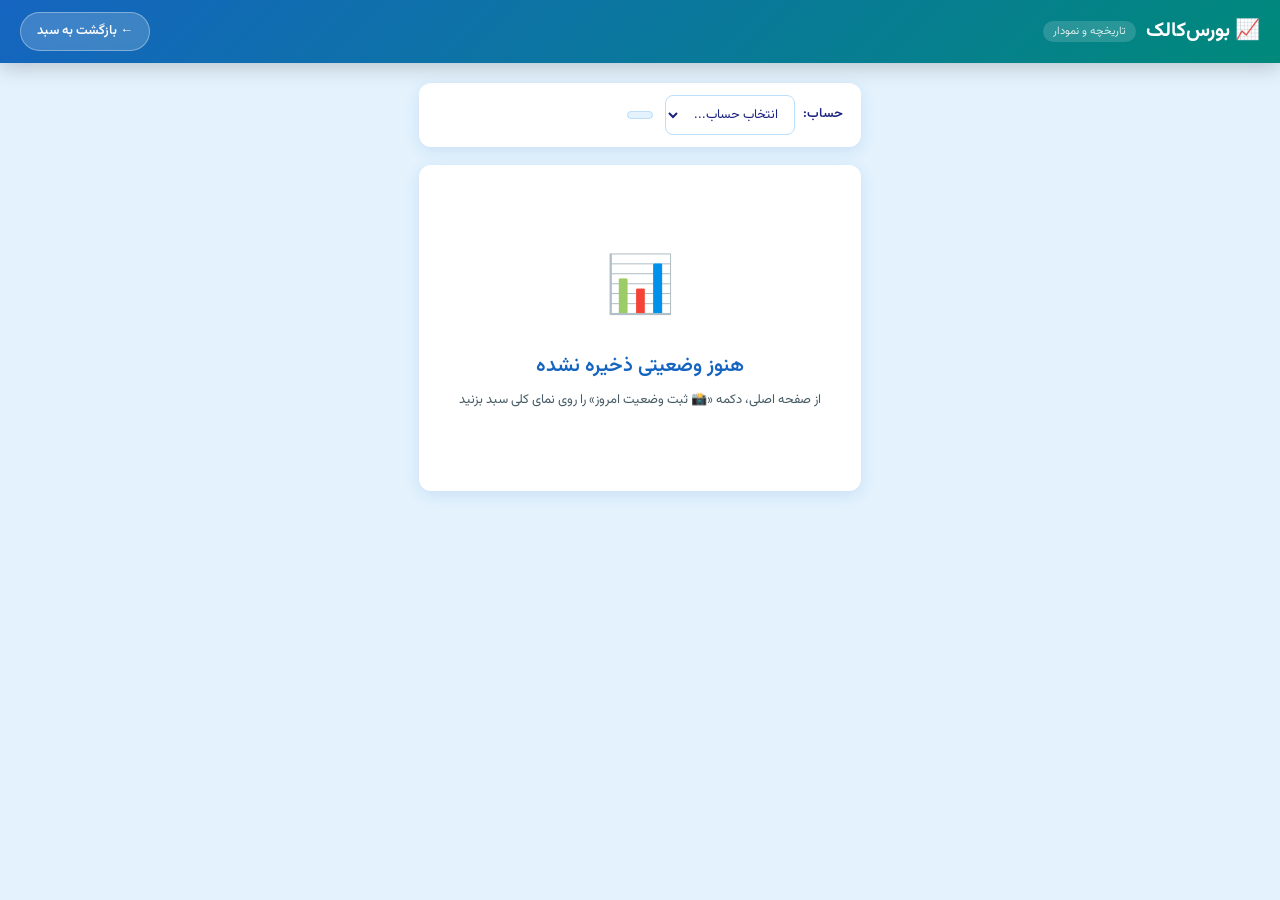
==== history.html @ 2a531255 "add history and update portfolio" ====
<!DOCTYPE html>
<html lang="fa" dir="rtl">
<head>
  <meta charset="UTF-8">
  <meta name="viewport" content="width=device-width, initial-scale=1.0">
  <title>تاریخچه سبد | بورس‌کالک</title>
  <link rel="stylesheet" href="css/style.css">
</head>
<body>

<div id="app">

  <!-- ── Header ── -->
  <header class="header">
    <div class="header-brand">
      <h1>📈 بورس‌کالک</h1>
      <span class="tagline">تاریخچه و نمودار</span>
    </div>
    <div class="header-controls">
      <a href="index.html" class="btn btn-secondary">← بازگشت به سبد</a>
    </div>
  </header>

  <!-- ── Body ── -->
  <div class="hist-body">

    <!-- Controls bar -->
    <div class="hist-controls-bar">
      <div class="hist-account-wrap">
        <label for="histAccountSelect">حساب:</label>
        <select id="histAccountSelect" onchange="onAccountChange(this.value)">
          <option value="">انتخاب حساب...</option>
        </select>
      </div>
      <span id="histSnapshotCount" class="hist-count-badge"></span>
    </div>

    <!-- Empty state -->
    <div id="histEmpty" class="hist-empty" style="display:none">
      <div class="hist-empty-icon">📊</div>
      <h3>هنوز وضعیتی ذخیره نشده</h3>
      <p>از صفحه اصلی، دکمه «📸 ثبت وضعیت امروز» را روی نمای کلی سبد بزنید</p>
    </div>

    <!-- Charts -->
    <div id="histCharts" style="display:none">
      <div class="chart-card">
        <div class="chart-title">📈 جمع کل دارایی <span class="chart-unit">(ریال)</span></div>
        <div id="chartAssets"></div>
      </div>
      <div class="chart-card">
        <div class="chart-title">✅ سود/زیان تحقق‌یافته <span class="chart-unit">(ریال)</span></div>
        <div id="chartRealized"></div>
      </div>
      <div class="chart-card">
        <div class="chart-title">📊 تغییر روزانه دارایی <span class="chart-unit">(%)</span></div>
        <div id="chartChange"></div>
      </div>
    </div>

    <!-- Table -->
    <div id="histTableSection" style="display:none">
      <div class="hist-table-section-header">
        <h3>🗓 سابقه وضعیت‌های ذخیره‌شده</h3>
        <span class="hist-table-hint">جدیدترین ردیف در بالا</span>
      </div>
      <div class="hist-table-wrap">
        <table class="hist-table" id="histTable"></table>
      </div>
    </div>

  </div><!-- /.hist-body -->
</div><!-- /#app -->

<!-- Modal -->
<div id="modalOverlay" class="modal-overlay" style="display:none"
     onclick="if(event.target===this)hideModal()">
  <div class="modal" onclick="event.stopPropagation()">
    <h3 id="modalTitle"></h3>
    <p id="modalMessage"></p>
    <div class="modal-footer" id="modalFooter">
      <button class="btn btn-ghost" onclick="hideModal()">بستن</button>
    </div>
  </div>
</div>

<script src="js/jalali.js"></script>
<script src="js/storage.js"></script>
<script src="js/history.js"></script>
</body>
</html>
---- css/style.css ----
@import url('https://fonts.googleapis.com/css2?family=Vazirmatn:wght@300;400;500;600;700&display=swap');

* { box-sizing: border-box; margin: 0; padding: 0; }

:root {
  --primary: #1565C0;
  --primary-dark: #0D47A1;
  --secondary: #00897B;
  --buy: #2E7D32;
  --buy-light: #E8F5E9;
  --sell: #C62828;
  --sell-light: #FFEBEE;
  --accent: #F57F17;
  --bg: #E3F2FD;
  --card: #FFFFFF;
  --text: #1A237E;
  --text-secondary: #455A64;
  --border: #BBDEFB;
  --shadow: 0 4px 15px rgba(21,101,192,0.12);
  --radius: 12px;
  --radius-sm: 8px;
}

body {
  font-family: 'Vazirmatn', 'Tahoma', sans-serif;
  direction: rtl;
  background: var(--bg);
  color: var(--text);
  min-height: 100vh;
  font-size: 14px;
  line-height: 1.6;
}

#app { display: flex; flex-direction: column; min-height: 100vh; }

/* ── Header ─────────────────────────────────────────────────────────────── */
.header {
  background: linear-gradient(135deg, var(--primary) 0%, var(--secondary) 100%);
  color: white;
  padding: 12px 20px;
  display: flex;
  align-items: center;
  justify-content: space-between;
  box-shadow: 0 4px 20px rgba(0,0,0,0.2);
  position: sticky;
  top: 0;
  z-index: 100;
  flex-wrap: wrap;
  gap: 10px;
}

.header-brand { display: flex; align-items: center; gap: 10px; }
.header-brand h1 { font-size: 20px; font-weight: 700; }
.header-brand .tagline {
  font-size: 11px; opacity: 0.85;
  background: rgba(255,255,255,0.18);
  padding: 2px 10px; border-radius: 20px;
}

.header-controls { display: flex; align-items: center; gap: 8px; flex-wrap: wrap; }

/* ── App body layout ─────────────────────────────────────────────────────── */
.app-body { display: flex; flex: 1; min-height: 0; overflow: hidden; }

/* ── Sidebar ─────────────────────────────────────────────────────────────── */
.sidebar {
  width: 260px;
  min-width: 200px;
  background: var(--card);
  border-left: 1px solid var(--border);
  display: flex;
  flex-direction: column;
  overflow: hidden;
  flex-shrink: 0;
}

.sidebar-header {
  padding: 14px 16px;
  border-bottom: 2px solid var(--border);
  display: flex;
  align-items: center;
  justify-content: space-between;
  background: #F0F8FF;
}
.sidebar-header h3 { font-size: 14px; font-weight: 700; color: var(--primary); }

.stock-list { flex: 1; overflow-y: auto; padding: 8px; }

.stock-item {
  padding: 11px 13px;
  border-radius: var(--radius-sm);
  cursor: pointer;
  transition: all 0.18s;
  display: flex;
  align-items: center;
  justify-content: space-between;
  margin-bottom: 4px;
  border: 1px solid transparent;
}
.stock-item:hover { background: var(--bg); border-color: var(--border); }
.stock-item.active {
  background: linear-gradient(135deg, #E3F2FD, #E0F2F1);
  border-color: var(--primary);
}
.stock-item .stock-symbol { font-weight: 700; color: var(--primary); font-size: 13px; }
.stock-item .stock-name { font-size: 11px; color: var(--text-secondary); margin-top: 1px; }
.delete-stock-btn {
  opacity: 0; transition: opacity 0.18s;
  color: var(--sell); background: none; border: none; cursor: pointer;
  font-size: 18px; padding: 1px 5px; border-radius: 4px; line-height: 1;
}
.stock-item:hover .delete-stock-btn { opacity: 1; }

.empty-state {
  text-align: center; padding: 36px 16px;
  color: var(--text-secondary); font-size: 13px; line-height: 1.8;
}

/* ── Main content ─────────────────────────────────────────────────────────── */
.main-content { flex: 1; overflow-y: auto; padding: 18px; }

.welcome-screen { text-align: center; padding: 80px 40px; }
.welcome-icon { font-size: 56px; margin-bottom: 18px; }
.welcome-screen h2 { font-size: 22px; font-weight: 600; color: var(--primary); margin-bottom: 10px; }
.welcome-screen p { color: var(--text-secondary); }

/* ── Stock detail header ─────────────────────────────────────────────────── */
.stock-detail-header {
  background: var(--card);
  border-radius: var(--radius);
  padding: 18px 20px;
  margin-bottom: 14px;
  box-shadow: var(--shadow);
  display: flex;
  align-items: center;
  justify-content: space-between;
  flex-wrap: wrap;
  gap: 10px;
}
.stock-detail-header .symbol {
  font-size: 22px; font-weight: 700; color: var(--primary);
  display: flex; align-items: center; gap: 8px;
}
.stock-detail-header .name { font-size: 13px; color: var(--text-secondary); margin-top: 2px; }
.header-actions { display: flex; gap: 8px; flex-wrap: wrap; }

/* Edit symbol button in header */
.btn-edit-symbol {
  background: none;
  border: 1.5px solid #E0D0F0;
  color: #7B1FA2;
  border-radius: 8px;
  padding: 2px 7px;
  font-size: 14px;
  cursor: pointer;
  line-height: 1;
  opacity: 0;
  transition: all 0.18s;
  font-family: inherit;
}
.stock-detail-header .symbol:hover .btn-edit-symbol { opacity: 1; }

/* ── Summary cards ───────────────────────────────────────────────────────── */
.summary-grid {
  display: grid;
  grid-template-columns: repeat(auto-fit, minmax(155px, 1fr));
  gap: 12px;
  margin-bottom: 14px;
}
.summary-card {
  background: var(--card);
  border-radius: var(--radius);
  padding: 16px;
  box-shadow: var(--shadow);
  border-top: 4px solid var(--border);
  text-align: center;
}
.summary-card.buy-card   { border-top-color: var(--buy); }
.summary-card.sell-card  { border-top-color: var(--sell); }
.summary-card.balance-card { border-top-color: var(--accent); }
.summary-card.avg-card   { border-top-color: var(--secondary); }
.card-label { font-size: 12px; color: var(--text-secondary); font-weight: 500; margin-bottom: 7px; }
.card-value { font-size: 17px; font-weight: 700; }
.card-sub   { font-size: 11px; color: var(--text-secondary); margin-top: 4px; word-break: break-all; }
.buy-card   .card-value { color: var(--buy); }
.sell-card  .card-value { color: var(--sell); }
.balance-card .card-value { color: var(--accent); }
.avg-card   .card-value { color: var(--secondary); }

/* ── Tabs ────────────────────────────────────────────────────────────────── */
.tab-container {
  background: var(--card);
  border-radius: var(--radius);
  box-shadow: var(--shadow);
  margin-bottom: 14px;
  overflow: hidden;
}
.tab-buttons { display: flex; border-bottom: 2px solid var(--border); }
.tab-btn {
  flex: 1; padding: 13px;
  border: none; background: none;
  font-family: inherit; font-size: 15px; font-weight: 600;
  cursor: pointer; color: var(--text-secondary);
  transition: all 0.18s; position: relative;
}
.tab-btn::after {
  content: ''; position: absolute; bottom: -2px; right: 0; left: 0;
  height: 3px; background: transparent; transition: background 0.18s;
}
.tab-btn.buy-tab.active  { color: var(--buy); }
.tab-btn.buy-tab.active::after  { background: var(--buy); }
.tab-btn.sell-tab.active { color: var(--sell); }
.tab-btn.sell-tab.active::after { background: var(--sell); }

/* ── Transaction form ────────────────────────────────────────────────────── */
.transaction-form { padding: 18px; }
.form-date-row {
  display: flex; align-items: center; gap: 10px; margin-bottom: 14px; flex-wrap: wrap;
}
.form-date-row label { font-weight: 600; color: var(--text); white-space: nowrap; }

.transaction-rows-container { display: flex; flex-direction: column; gap: 8px; margin-bottom: 12px; }

.transaction-row {
  display: flex;
  align-items: center;
  gap: 8px;
  background: #F4F8FF;
  border: 1.5px solid var(--border);
  border-radius: var(--radius-sm);
  padding: 10px 14px;
  flex-wrap: wrap;
}
.row-num { font-weight: 700; color: var(--primary); min-width: 20px; text-align: center; }
.row-label { font-size: 12px; color: var(--text-secondary); white-space: nowrap; }
.row-total { font-weight: 700; color: var(--primary); min-width: 140px; font-size: 12px; }
.row-total.has-value { color: var(--secondary); }
.equals { color: var(--text-secondary); font-size: 16px; }

.form-actions { display: flex; gap: 10px; margin-top: 14px; align-items: center; }

/* ── Transaction tables ──────────────────────────────────────────────────── */
.transaction-section {
  background: var(--card);
  border-radius: var(--radius);
  box-shadow: var(--shadow);
  margin-bottom: 14px;
  overflow: hidden;
}
.section-header {
  padding: 13px 18px;
  font-weight: 700; font-size: 14px;
  display: flex; align-items: center; gap: 8px;
  border-bottom: 1px solid var(--border);
}
.buy-header  { background: var(--buy-light); color: var(--buy); }
.sell-header { background: var(--sell-light); color: var(--sell); }

.transaction-table { width: 100%; border-collapse: collapse; }
.transaction-table th {
  padding: 9px 14px; text-align: right;
  background: #F5F5F5; font-weight: 600; font-size: 12px;
  color: var(--text-secondary); border-bottom: 2px solid var(--border);
}
.transaction-table td { padding: 9px 14px; border-bottom: 1px solid #F0F0F0; font-size: 13px; }
.transaction-table tbody tr:hover { background: #FAFAFA; }
.transaction-table tfoot td {
  padding: 11px 14px; font-weight: 700;
  border-top: 2px solid var(--border); background: #FAFFFE;
}
.buy-total-row  { color: var(--buy); }
.sell-total-row { color: var(--sell); }
.number-col { font-variant-numeric: tabular-nums; letter-spacing: -0.3px; }
.section-sub { padding: 8px 16px; font-size: 11px; color: #777; border-top: 1px solid #EEE; }

/* Edit button in transaction date cell */
.tx-date-cell {
  display: flex;
  align-items: center;
  gap: 6px;
}
.tx-edit-btn {
  opacity: 0;
  background: none;
  border: 1px solid #E0D0F0;
  color: #7B1FA2;
  border-radius: 6px;
  padding: 1px 6px;
  font-size: 12px;
  cursor: pointer;
  line-height: 1.4;
  transition: all 0.15s;
  font-family: inherit;
  white-space: nowrap;
}
.transaction-table tbody tr:hover .tx-edit-btn { opacity: 1; }
.tx-edit-btn:hover { background: #F3E5F5; border-color: #7B1FA2; }
.tx-delete-btn {
  opacity: 0;
  background: none;
  border: 1px solid #FFCDD2;
  color: var(--sell);
  border-radius: 6px;
  padding: 1px 6px;
  font-size: 12px;
  cursor: pointer;
  line-height: 1.4;
  transition: all 0.15s;
  font-family: inherit;
  white-space: nowrap;
}
.transaction-table tbody tr:hover .tx-delete-btn { opacity: 1; }
.tx-delete-btn:hover { background: #FFEBEE; border-color: var(--sell); }
.tx-actions-col { width: 30px; padding: 0 6px !important; }

/* ── Profit display ──────────────────────────────────────────────────────── */
.profit-result-box {
  background: linear-gradient(135deg, #E8F5E9, #E0F7FA);
  border: 2px solid var(--buy);
  border-radius: var(--radius);
  padding: 18px;
  margin-top: 14px;
  text-align: center;
}
.profit-result-box.loss {
  background: linear-gradient(135deg, #FFEBEE, #FFF3E0);
  border-color: var(--sell);
}
.profit-label  { font-size: 13px; color: var(--text-secondary); margin-bottom: 8px; }
.profit-amount { font-size: 22px; font-weight: 700; }
.profit-sub    { font-size: 12px; margin-top: 6px; color: var(--text-secondary); }
.profit-positive { color: var(--buy) !important; }
.profit-negative { color: var(--sell) !important; }

/* ── Profit modal content ────────────────────────────────────────────────── */
.profit-display {
  background: linear-gradient(135deg, #E8F5E9, #E0F7FA);
  border-radius: 10px; padding: 16px; margin: 14px 0; text-align: center;
}
.profit-display.loss-display {
  background: linear-gradient(135deg, #FFEBEE, #FFF3E0);
}
.p-label { font-size: 12px; color: #555; }
.p-value { font-size: 22px; font-weight: 700; color: var(--buy); }
.p-value.loss { color: var(--sell); }
.p-sub   { font-size: 12px; color: #777; margin-top: 4px; }

/* ── Modal ───────────────────────────────────────────────────────────────── */
.modal-overlay {
  position: fixed; inset: 0;
  background: rgba(0,0,0,0.5);
  display: flex; align-items: center; justify-content: center;
  z-index: 1000;
  backdrop-filter: blur(4px);
}
.modal {
  background: white;
  border-radius: var(--radius);
  padding: 26px;
  max-width: 500px; width: 92%;
  box-shadow: 0 20px 60px rgba(0,0,0,0.25);
  animation: modal-in 0.2s ease;
  direction: rtl; max-height: 85vh; overflow-y: auto;
}
@keyframes modal-in {
  from { opacity:0; transform: scale(0.9) translateY(-20px); }
  to   { opacity:1; transform: scale(1) translateY(0); }
}
.modal h3   { margin-bottom: 14px; color: var(--primary); font-size: 17px; }
.modal p    { color: var(--text-secondary); line-height: 1.8; margin-bottom: 18px; font-size: 13px; }
.modal-footer { display: flex; gap: 10px; justify-content: flex-start; margin-top: 16px; }

/* Form groups inside modals */
.modal-form-group {
  margin-bottom: 14px;
}
.modal-form-label {
  display: block;
  font-weight: 600;
  font-size: 13px;
  color: var(--text);
  margin-bottom: 5px;
}
.modal-required { color: var(--sell); }

/* Input error state */
.input-error {
  border-color: var(--sell) !important;
  box-shadow: 0 0 0 3px rgba(198,40,40,0.12) !important;
  animation: shake 0.3s ease;
}
@keyframes shake {
  0%,100% { transform: translateX(0); }
  25%      { transform: translateX(-4px); }
  75%      { transform: translateX(4px); }
}

/* ── Buttons ─────────────────────────────────────────────────────────────── */
.btn {
  font-family: 'Vazirmatn', 'Tahoma', sans-serif;
  font-size: 13px; font-weight: 600;
  padding: 8px 16px; border-radius: 25px;
  border: none; cursor: pointer;
  transition: all 0.18s;
  display: inline-flex; align-items: center; gap: 5px;
  white-space: nowrap; text-decoration: none !important;
}
.btn:hover   { transform: translateY(-1px); box-shadow: 0 4px 12px rgba(0,0,0,0.15); }
.btn:active  { transform: translateY(0); }
.btn:disabled { opacity: 0.5; cursor: not-allowed; transform: none; box-shadow: none; }

.btn-primary  { background: var(--primary); color: white; }
.btn-primary:hover { background: var(--primary-dark); }
.btn-success  { background: var(--buy); color: white; }
.btn-success:hover { background: #1B5E20; }
.btn-danger   { background: var(--sell); color: white; }
.btn-danger:hover { background: #B71C1C; }
.btn-warning  { background: var(--accent); color: white; }
.btn-warning:hover { background: #E65100; }
.btn-secondary {
  background: rgba(255,255,255,0.18); color: white;
  border: 1px solid rgba(255,255,255,0.35);
  backdrop-filter: blur(4px);
}
.btn-secondary:hover { background: rgba(255,255,255,0.3); }
.btn-ghost {
  background: transparent; color: var(--text-secondary);
  border: 1.5px solid var(--border);
}
.btn-ghost:hover { background: var(--bg); color: var(--text); }
.btn-sm { padding: 5px 12px; font-size: 12px; }
.btn-icon { padding: 5px 9px; border-radius: 8px; font-size: 16px; }

/* ── Inputs ──────────────────────────────────────────────────────────────── */
input[type=text], input[type=number], select {
  font-family: 'Vazirmatn', 'Tahoma', sans-serif;
  font-size: 13px; padding: 8px 12px;
  border: 1.5px solid var(--border);
  border-radius: var(--radius-sm);
  color: var(--text); background: white;
  direction: rtl; transition: border-color 0.18s, box-shadow 0.18s;
  outline: none;
}
input[type=text]:focus, input[type=number]:focus, select:focus {
  border-color: var(--primary);
  box-shadow: 0 0 0 3px rgba(21,101,192,0.12);
}
input[type=number] { -moz-appearance: textfield; }
input[type=number]::-webkit-inner-spin-button,
input[type=number]::-webkit-outer-spin-button { -webkit-appearance: none; }

/* Account select in header */
.account-select-wrapper { display: flex; align-items: center; gap: 8px; }
.account-select-wrapper label { font-size: 12px; opacity: 0.9; white-space: nowrap; }
.account-select-wrapper select {
  background: rgba(255,255,255,0.15);
  border-color: rgba(255,255,255,0.4); color: white; min-width: 150px;
}
.account-select-wrapper select option { color: var(--text); background: white; }

/* ── Scrollbar ───────────────────────────────────────────────────────────── */
::-webkit-scrollbar { width: 5px; }
::-webkit-scrollbar-track { background: transparent; }
::-webkit-scrollbar-thumb { background: var(--border); border-radius: 3px; }
::-webkit-scrollbar-thumb:hover { background: #90CAF9; }

/* ── Responsive ──────────────────────────────────────────────────────────── */
@media (max-width: 768px) {
  .app-body { flex-direction: column; }
  .sidebar { width: 100%; max-height: 180px; border-left: none; border-bottom: 1px solid var(--border); }
  .main-content { padding: 12px; }
  .header { padding: 10px 14px; }
  .transaction-row { gap: 6px; }
  .transaction-row input[type=number] { width: 100px; }
}

@media (max-width: 500px) {
  .header-brand .tagline { display: none; }
  .summary-grid { grid-template-columns: 1fr 1fr; }
}

/* ── Portfolio nav item ──────────────────────────────────────────────────── */
.portfolio-nav-item {
  padding: 10px 13px;
  border-radius: var(--radius-sm);
  cursor: pointer;
  transition: all 0.18s;
  margin-bottom: 6px;
  font-weight: 700;
  font-size: 13px;
  color: var(--primary);
  display: flex;
  align-items: center;
  gap: 6px;
  border: 1.5px solid var(--border);
  background: #F0F8FF;
}
.portfolio-nav-item:hover { background: var(--bg); border-color: var(--primary); }
.portfolio-nav-item.active {
  background: linear-gradient(135deg, var(--primary) 0%, var(--secondary) 100%);
  color: white;
  border-color: transparent;
  box-shadow: 0 3px 10px rgba(21,101,192,0.25);
}

/* ── Portfolio dashboard ─────────────────────────────────────────────────── */
.pf-dashboard { padding-bottom: 20px; }

.pf-dashboard-header {
  display: flex;
  align-items: flex-start;
  justify-content: space-between;
  flex-wrap: wrap;
  gap: 10px;
  margin-bottom: 16px;
}
.pf-title {
  font-size: 20px;
  font-weight: 700;
  color: var(--primary);
  margin-bottom: 4px;
}
.pf-account-badge {
  background: linear-gradient(135deg, var(--primary), var(--secondary));
  color: white;
  padding: 3px 14px;
  border-radius: 20px;
  font-size: 12px;
  font-weight: 600;
}
.pf-hint {
  font-size: 12px;
  color: var(--text-secondary);
  text-align: left;
  align-self: flex-end;
  padding: 4px 10px;
  background: #FFF8E1;
  border-radius: 20px;
  border: 1px solid #FFE082;
}

/* Aggregate cards */
.pf-agg-grid {
  display: grid;
  grid-template-columns: repeat(auto-fit, minmax(210px, 1fr));
  gap: 12px;
  margin-bottom: 16px;
}
.agg-card {
  background: var(--card);
  border-radius: var(--radius);
  padding: 16px 18px;
  box-shadow: var(--shadow);
  border-top: 4px solid var(--primary);
  text-align: center;
}
.agg-card.agg-profit { border-top-color: var(--buy); background: linear-gradient(160deg, #E8F5E9 0%, #FFFFFF 60%); }
.agg-card.agg-loss   { border-top-color: var(--sell); background: linear-gradient(160deg, #FFEBEE 0%, #FFFFFF 60%); }
.agg-label { font-size: 12px; color: var(--text-secondary); margin-bottom: 6px; font-weight: 500; }
.agg-value { font-size: 15px; font-weight: 700; color: var(--primary); line-height: 1.4; }
.agg-card.agg-profit .agg-value { color: var(--buy); }
.agg-card.agg-loss .agg-value   { color: var(--sell); }

/* Portfolio table */
.pf-table-wrap { overflow-x: auto; border-radius: var(--radius); box-shadow: var(--shadow); }

.portfolio-table {
  width: 100%;
  border-collapse: collapse;
  background: var(--card);
  min-width: 800px;
}
.portfolio-table thead tr {
  background: linear-gradient(135deg, var(--primary) 0%, var(--secondary) 100%);
}
.portfolio-table th {
  padding: 11px 13px;
  text-align: right;
  color: white;
  font-size: 12px;
  font-weight: 600;
  white-space: nowrap;
}
.portfolio-table td {
  padding: 11px 13px;
  border-bottom: 1px solid #F0F0F0;
  font-size: 13px;
  vertical-align: middle;
}
.portfolio-table tbody tr:hover { background: #F4F8FF; }
.portfolio-table tfoot td {
  padding: 12px 13px;
  font-weight: 700;
  background: #F5F9FF;
  border-top: 2px solid var(--border);
  font-size: 13px;
}
.pf-footer-row { color: var(--primary); }

.pf-symbol { font-weight: 700; color: var(--primary); font-size: 13px; }
.pf-name   { font-size: 11px; color: var(--text-secondary); margin-top: 1px; }
.dim       { color: #bbb; }

/* P&L colors */
.pnl-pos { color: var(--buy) !important; font-weight: 700; }
.pnl-neg { color: var(--sell) !important; font-weight: 700; }

/* Real-time price input in table */
.pf-price-cell { min-width: 130px; }
.rt-price-input {
  width: 115px;
  padding: 5px 9px;
  border: 1.5px solid var(--border);
  border-radius: 6px;
  font-size: 12px;
  font-family: inherit;
  direction: ltr;
  text-align: right;
  color: var(--text);
  background: white;
  transition: border-color 0.18s, box-shadow 0.18s;
  -moz-appearance: textfield;
}
.rt-price-input::-webkit-inner-spin-button,
.rt-price-input::-webkit-outer-spin-button { -webkit-appearance: none; }
.rt-price-input:focus {
  border-color: #7B1FA2;
  outline: none;
  box-shadow: 0 0 0 3px rgba(123,31,162,0.12);
}

/* ── Real-time section in stock detail ──────────────────────────────────── */
.realtime-section {
  background: var(--card);
  border-radius: var(--radius);
  box-shadow: var(--shadow);
  padding: 16px 18px;
  margin-bottom: 14px;
  border-right: 4px solid #7B1FA2;
}
.realtime-input-row {
  display: flex;
  align-items: center;
  gap: 10px;
  flex-wrap: wrap;
}
.rt-badge {
  background: #7B1FA2;
  color: white;
  font-size: 11px;
  font-weight: 700;
  padding: 2px 10px;
  border-radius: 20px;
  white-space: nowrap;
  letter-spacing: 0.03em;
}
.rt-label  { font-weight: 600; color: #6A1B9A; white-space: nowrap; }
.rt-unit   { font-size: 12px; color: var(--text-secondary); }
.rt-clear-btn {
  background: none;
  border: 1px solid #CE93D8;
  color: #7B1FA2;
  border-radius: 20px;
  padding: 3px 10px;
  font-size: 11px;
  cursor: pointer;
  font-family: inherit;
  transition: all 0.15s;
}
.rt-clear-btn:hover { background: #F3E5F5; }

.realtime-section input[type=number] {
  width: 170px;
  border-color: #CE93D8;
  -moz-appearance: textfield;
}
.realtime-section input[type=number]::-webkit-inner-spin-button,
.realtime-section input[type=number]::-webkit-outer-spin-button { -webkit-appearance: none; }
.realtime-section input[type=number]:focus {
  border-color: #7B1FA2;
  box-shadow: 0 0 0 3px rgba(123,31,162,0.12);
}

/* Real-time P&L result box */
.rt-pnl-box {
  margin-top: 12px;
  border-radius: var(--radius-sm);
  padding: 14px 16px;
  border: 1.5px solid var(--buy);
  background: linear-gradient(135deg, #E8F5E9 0%, #E0F7FA 100%);
}
.rt-pnl-box.rt-loss {
  border-color: var(--sell);
  background: linear-gradient(135deg, #FFEBEE 0%, #FFF3E0 100%);
}
.rt-pnl-grid {
  display: grid;
  grid-template-columns: repeat(auto-fit, minmax(190px, 1fr));
  gap: 14px;
}
.rt-pnl-item { display: flex; flex-direction: column; gap: 3px; }
.rt-pnl-label { font-size: 11px; color: var(--text-secondary); font-weight: 500; }
.rt-pnl-val   { font-size: 14px; font-weight: 700; line-height: 1.3; }
.rt-pnl-pct   { font-size: 12px; font-weight: 700; color: inherit; opacity: 0.8; }
.rt-pnl-sub   { font-size: 11px; color: var(--text-secondary); }

/* ── Responsive additions ────────────────────────────────────────────────── */
@media (max-width: 768px) {
  .pf-agg-grid { grid-template-columns: 1fr 1fr; }
  .rt-pnl-grid { grid-template-columns: 1fr; }
  .pf-hint     { display: none; }
}
@media (max-width: 500px) {
  .pf-agg-grid { grid-template-columns: 1fr; }
}

/* ── Stock sidebar badges ─────────────────────────────────────────────────── */
.stock-badge {
  display: inline-flex; align-items: center; justify-content: center;
  font-size: 10px; padding: 1px 5px; border-radius: 12px;
  font-weight: 700; line-height: 1.4; vertical-align: middle;
}
.bonus-badge {
  background: #FFF8E1; color: #E65100;
  border: 1px solid #FFD54F;
}
.rights-badge {
  background: #EDE7F6; color: #4527A0;
  border: 1px solid #B39DDB;
  font-family: 'Vazirmatn', 'Tahoma', sans-serif;
}

/* ── Extra sections (bonus / rights) in stock detail ─────────────────────── */
.extra-section {
  background: var(--card);
  border-radius: var(--radius);
  box-shadow: var(--shadow);
  padding: 16px 18px;
  margin-bottom: 14px;
}
.bonus-section  { border-right: 4px solid #E65100; }
.rights-section { border-right: 4px solid #4527A0; }

.extra-section-header {
  display: flex;
  align-items: center;
  gap: 12px;
  flex-wrap: wrap;
}
.extra-badge {
  display: inline-flex; align-items: center; gap: 5px;
  font-size: 12px; font-weight: 700;
  padding: 3px 12px; border-radius: 20px;
  white-space: nowrap;
}
.bonus-badge-full {
  background: #FFF3E0; color: #E65100;
  border: 1.5px solid #FFCC80;
}
.rights-badge-full {
  background: #EDE7F6; color: #4527A0;
  border: 1.5px solid #9575CD;
}
.ha-char {
  font-weight: 900; font-size: 14px; letter-spacing: -0.05em;
}
.extra-meta {
  display: flex; align-items: center; gap: 8px; flex-wrap: wrap;
  font-size: 12px; color: var(--text-secondary);
}

/* Rights RT badge */
.rights-rt-badge {
  background: #4527A0; color: white;
  font-size: 11px; font-weight: 700;
  padding: 2px 10px; border-radius: 20px;
  white-space: nowrap; letter-spacing: 0.03em;
}

/* Extra section inputs inherit RT section style */
.extra-section input[type=number] {
  width: 170px; border-color: #B39DDB;
  -moz-appearance: textfield;
}
.extra-section input[type=number]::-webkit-inner-spin-button,
.extra-section input[type=number]::-webkit-outer-spin-button { -webkit-appearance: none; }
.extra-section input[type=number]:focus {
  border-color: #4527A0;
  box-shadow: 0 0 0 3px rgba(69,39,160,0.12);
}
.extra-section .rt-clear-btn {
  border-color: #B39DDB; color: #4527A0;
}
.extra-section .rt-clear-btn:hover { background: #EDE7F6; }
.extra-section .rt-label { color: #311B92; }

/* ── Portfolio table extras ───────────────────────────────────────────────── */
.pf-extras { display: flex; gap: 5px; flex-wrap: wrap; margin-top: 4px; }
.pf-extra-badge {
  font-size: 10px; padding: 1px 6px; border-radius: 10px;
  font-weight: 700; white-space: nowrap;
}

/* ── Modal bonus/rights toggle section ───────────────────────────────────── */
.modal-divider {
  border: none; border-top: 1px solid #EEE;
  margin: 16px 0 12px;
}
.modal-section-title {
  font-size: 13px; font-weight: 700;
  color: var(--text); margin-bottom: 8px;
  display: flex; align-items: center; gap: 6px;
}
.modal-toggle-row {
  display: flex; align-items: center; gap: 8px;
  margin-bottom: 10px;
}
.modal-cb { width: 16px; height: 16px; cursor: pointer; accent-color: var(--primary); }
.modal-toggle-row label { font-size: 13px; cursor: pointer; }
.modal-optional { color: #999; font-weight: 400; font-size: 11px; }
.rights-ha-badge {
  background: #EDE7F6; color: #4527A0;
  border: 1px solid #B39DDB;
  font-size: 11px; font-weight: 900;
  padding: 1px 7px; border-radius: 12px;
}

/* ── Inactive capital card ───────────────────────────────────────────────── */
.agg-card-ic  { border-top-color: #546E7A; }
.agg-card-total { border-top-color: #1B5E20; background: linear-gradient(160deg,#F1F8E9 0%,#FFFFFF 60%); }
.agg-total-val { color: #1B5E20 !important; font-size: 16px !important; }

.ic-input-row {
  display: flex; align-items: center; gap: 6px; margin-top: 6px;
}
.ic-amount-input {
  width: 140px; padding: 6px 10px;
  border: 1.5px solid #B0BEC5;
  border-radius: var(--radius-sm);
  font-family: inherit; font-size: 13px; font-weight: 600;
  color: var(--text); background: white; direction: ltr; text-align: right;
  transition: border-color 0.18s, box-shadow 0.18s; outline: none;
  -moz-appearance: textfield;
}
.ic-amount-input::-webkit-inner-spin-button,
.ic-amount-input::-webkit-outer-spin-button { -webkit-appearance: none; }
.ic-amount-input:focus {
  border-color: #546E7A;
  box-shadow: 0 0 0 3px rgba(84,110,122,0.14);
}
.ic-unit { font-size: 12px; color: var(--text-secondary); }

/* ── Sidebar filter tabs (فعال / فروخته‌شده) ─────────────────────────────── */
.sidebar-filter-tabs {
  display: flex;
  border-bottom: 2px solid var(--border);
  margin: 0 -8px 8px;
  padding: 0 8px;
}
.sft-btn {
  flex: 1; padding: 8px 6px;
  background: none; border: none;
  font-family: inherit; font-size: 12px; font-weight: 600;
  cursor: pointer; color: var(--text-secondary);
  transition: all 0.18s; position: relative;
  display: flex; align-items: center; justify-content: center; gap: 4px;
}
.sft-btn::after {
  content: ''; position: absolute; bottom: -2px; right: 0; left: 0;
  height: 2px; background: transparent; transition: background 0.18s;
}
.sft-btn.sft-active { color: var(--primary); }
.sft-btn.sft-active::after { background: var(--primary); }
.sft-btn.sold-sft.sft-active { color: #6A1B9A; }
.sft-btn.sold-sft.sft-active::after { background: #6A1B9A; }
.sft-count {
  background: var(--bg); color: var(--text-secondary);
  font-size: 10px; font-weight: 700;
  padding: 1px 6px; border-radius: 10px;
  border: 1px solid var(--border);
}
.sft-btn.sft-active .sft-count { background: var(--primary); color: white; border-color: transparent; }
.sft-btn.sold-sft.sft-active .sft-count { background: #6A1B9A; color: white; border-color: transparent; }

/* Sold stock item in sidebar */
.sold-stock-item { opacity: 0.65; }
.sold-stock-item .stock-symbol { color: #6A1B9A !important; }

/* Sold badge in stock detail header */
.sold-badge-header {
  background: #EDE7F6; color: #4527A0;
  font-size: 11px; font-weight: 700;
  padding: 2px 10px; border-radius: 20px;
  border: 1px solid #B39DDB;
  white-space: nowrap;
}

/* ── Finalized banner ────────────────────────────────────────────────────── */
.finalized-banner {
  border-radius: var(--radius);
  padding: 16px 18px;
  margin-bottom: 14px;
  border: 2px solid;
}
.finalized-banner.finalized-profit {
  background: linear-gradient(135deg, #E8F5E9 0%, #E0F7FA 100%);
  border-color: var(--buy);
}
.finalized-banner.finalized-loss {
  background: linear-gradient(135deg, #FFEBEE 0%, #FFF3E0 100%);
  border-color: var(--sell);
}
.finalized-top {
  display: flex; align-items: flex-start; justify-content: space-between;
  flex-wrap: wrap; gap: 10px; margin-bottom: 14px;
}
.finalized-label {
  font-size: 14px; font-weight: 700; color: var(--text);
  margin-bottom: 3px; display: block;
}
.finalized-note {
  font-size: 12px; color: var(--text-secondary); display: block;
}
.finalized-profit-grid {
  display: grid;
  grid-template-columns: repeat(auto-fit, minmax(180px, 1fr));
  gap: 10px;
}
.fp-item {
  display: flex; flex-direction: column; gap: 3px;
  background: rgba(255,255,255,0.7);
  border-radius: 8px; padding: 10px 12px;
}
.fp-item.fp-highlight {
  background: white;
  box-shadow: 0 2px 8px rgba(0,0,0,0.08);
  grid-column: span 2;
}
.fp-label { font-size: 11px; color: var(--text-secondary); font-weight: 500; }
.fp-val   { font-size: 14px; font-weight: 700; }
.fp-pct   { font-size: 12px; font-weight: 700; opacity: 0.8; }
.finalized-action-note {
  font-size: 11px; color: #777; margin-top: 10px;
  padding-top: 10px; border-top: 1px solid rgba(0,0,0,0.06);
}

/* ── Extra management sections (bonus / rights inline) ───────────────────── */
.extra-mgmt-section {
  background: var(--card);
  border-radius: var(--radius);
  box-shadow: var(--shadow);
  padding: 14px 18px;
  margin-bottom: 14px;
}
.bonus-mgmt  { border-right: 4px solid #E65100; }
.rights-mgmt { border-right: 4px solid #4527A0; }

.extra-mgmt-header {
  display: flex; align-items: center; justify-content: space-between;
  margin-bottom: 10px; flex-wrap: wrap; gap: 8px;
}
.extra-mgmt-title {
  font-size: 13px; font-weight: 700;
  color: var(--text);
  display: flex; align-items: center; gap: 6px;
}
.ha-badge {
  background: #EDE7F6; color: #4527A0;
  border: 1px solid #B39DDB;
  font-size: 11px; font-weight: 900;
  padding: 1px 7px; border-radius: 12px;
}

/* Entry row (when bonus or rights are set) */
.extra-entry {
  background: #FAFAFA;
  border: 1.5px solid var(--border);
  border-radius: 8px;
  padding: 12px 14px;
  display: flex;
  flex-direction: column;
  gap: 10px;
}
.extra-entry-info {
  display: flex; align-items: center; flex-wrap: wrap; gap: 8px;
}
.extra-entry-actions {
  display: flex; align-items: center; gap: 8px; flex-wrap: wrap;
}
.extra-qty-tag {
  background: #E8F5E9; color: var(--buy);
  border: 1px solid #C8E6C9;
  font-size: 12px; font-weight: 700;
  padding: 2px 10px; border-radius: 20px;
}
.extra-meta-tag {
  font-size: 12px; color: var(--text-secondary);
}
.extra-meta-tag.dim { opacity: 0.6; }
.extra-pnl-tag {
  font-size: 12px; font-weight: 700;
  padding: 2px 10px; border-radius: 20px;
  background: rgba(255,255,255,0.9);
  border: 1px solid currentColor;
}

/* Rights sold status tag */
.rights-sold-status {
  background: #E8F5E9; color: var(--buy);
  border: 1px solid #C8E6C9;
  font-size: 12px; font-weight: 600;
  padding: 2px 10px; border-radius: 20px;
}

/* Rights RT block inside extra entry */
.rights-rt-block {
  display: flex; align-items: center; gap: 8px;
  flex-wrap: wrap;
  padding: 8px 0 0;
  border-top: 1px dashed var(--border);
}
.rights-rt-block input[type=number] {
  width: 150px; border-color: #B39DDB;
  -moz-appearance: textfield;
}
.rights-rt-block input[type=number]::-webkit-inner-spin-button,
.rights-rt-block input[type=number]::-webkit-outer-spin-button { -webkit-appearance: none; }
.rights-rt-block input[type=number]:focus {
  border-color: #4527A0;
  box-shadow: 0 0 0 3px rgba(69,39,160,0.12);
}
.rights-rt-block .rt-clear-btn { border-color: #B39DDB; color: #4527A0; }
.rights-rt-block .rt-clear-btn:hover { background: #EDE7F6; }

/* Smaller rights RT input in portfolio table */
.rights-rt-input { width: 90px !important; }

/* ── Portfolio finalized rows ─────────────────────────────────────────────── */
.pf-finalized-row {
  opacity: 0.65;
  background: #FAFAFA !important;
}
.pf-finalized-row:hover { background: #F5F5F5 !important; }
.pf-finalized-tag {
  display: inline-block;
  background: #EDE7F6; color: #4527A0;
  font-size: 10px; font-weight: 700;
  padding: 1px 8px; border-radius: 12px;
  border: 1px solid #B39DDB;
  margin-top: 3px;
}
.pf-section-divider td { pointer-events: none; }

/* ── Snapshot button ──────────────────────────────────────────────────────── */
.btn-snapshot { background: #00695C; color: white; }
.btn-snapshot:hover { background: #004D40; }

/* ── Portfolio dashboard header actions ───────────────────────────────────── */
.pf-header-actions {
  display: flex;
  flex-direction: column;
  align-items: flex-end;
  gap: 8px;
}

/* ── History page ─────────────────────────────────────────────────────────── */
.hist-body { max-width: 1100px; margin: 0 auto; padding: 20px 18px; }

.hist-controls-bar {
  display: flex; align-items: center; gap: 12px; flex-wrap: wrap;
  margin-bottom: 18px; background: var(--card);
  padding: 12px 18px; border-radius: var(--radius); box-shadow: var(--shadow);
}
.hist-count-badge {
  font-size: 12px; color: var(--text-secondary);
  background: var(--bg); padding: 3px 12px;
  border-radius: 20px; border: 1px solid var(--border);
}
.hist-account-wrap { display: flex; align-items: center; gap: 8px; }
.hist-account-wrap label { font-size: 13px; font-weight: 600; color: var(--text); white-space: nowrap; }

.hist-empty {
  text-align: center; padding: 80px 40px;
  background: var(--card); border-radius: var(--radius); box-shadow: var(--shadow);
}
.hist-empty-icon { font-size: 56px; margin-bottom: 16px; }
.hist-empty h3 { font-size: 20px; font-weight: 600; color: var(--primary); margin-bottom: 8px; }
.hist-empty p { color: var(--text-secondary); font-size: 13px; }

.chart-card {
  background: var(--card); border-radius: var(--radius);
  box-shadow: var(--shadow); padding: 16px 20px; margin-bottom: 16px;
}
.chart-title { font-size: 14px; font-weight: 700; color: var(--text); margin-bottom: 14px; }
.chart-unit { font-size: 11px; font-weight: 400; color: var(--text-secondary); margin-right: 4px; }
.chart-no-data {
  text-align: center; padding: 40px 20px;
  color: var(--text-secondary); font-size: 13px;
}

.hist-table-section-header {
  display: flex; align-items: center; justify-content: space-between;
  flex-wrap: wrap; gap: 8px; margin-bottom: 10px;
}
.hist-table-section-header h3 { font-size: 16px; font-weight: 700; color: var(--primary); }
.hist-table-hint { font-size: 12px; color: var(--text-secondary); }
.hist-table-wrap { overflow-x: auto; border-radius: var(--radius); box-shadow: var(--shadow); }
.hist-table {
  width: 100%; border-collapse: collapse;
  background: var(--card); min-width: 680px;
}
.hist-table thead tr {
  background: linear-gradient(135deg, var(--primary) 0%, var(--secondary) 100%);
}
.hist-table th {
  padding: 10px 13px; text-align: right;
  color: white; font-size: 12px; font-weight: 600; white-space: nowrap;
}
.hist-table td {
  padding: 10px 13px; border-bottom: 1px solid #F0F0F0;
  font-size: 13px; vertical-align: middle;
}
.hist-table tbody tr:hover { background: #F4F8FF; }

@media (max-width: 768px) {
  .pf-header-actions { align-items: flex-start; }
  .hist-body { padding: 12px; }
}
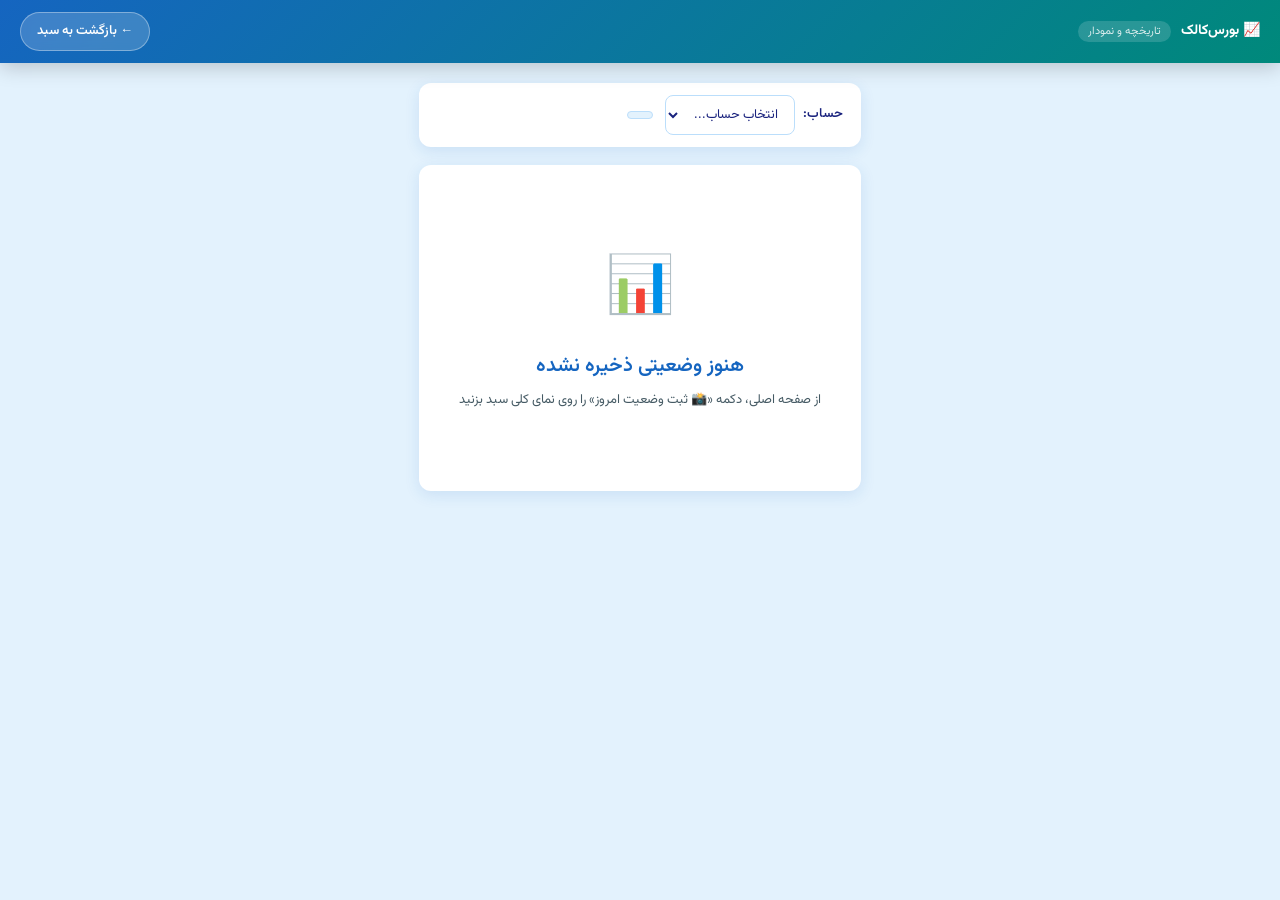
==== commit 0516aac2: "update history and reorder of sell/buy rows in table" ====
--- a/history.html
+++ b/history.html
@@ -45,16 +45,8 @@
     <!-- Charts -->
     <div id="histCharts" style="display:none">
       <div class="chart-card">
-        <div class="chart-title">📈 جمع کل دارایی <span class="chart-unit">(ریال)</span></div>
-        <div id="chartAssets"></div>
-      </div>
-      <div class="chart-card">
-        <div class="chart-title">✅ سود/زیان تحقق‌یافته <span class="chart-unit">(ریال)</span></div>
-        <div id="chartRealized"></div>
-      </div>
-      <div class="chart-card">
-        <div class="chart-title">📊 تغییر روزانه دارایی <span class="chart-unit">(%)</span></div>
-        <div id="chartChange"></div>
+        <div class="chart-title">📊 نمودار سبد <span class="chart-unit">دارایی · سود تحقق‌یافته · سود/زیان لحظه‌ای · تغییر روزانه</span></div>
+        <div id="histChart"></div>
       </div>
     </div>
 
--- a/css/style.css
+++ b/css/style.css
@@ -50,7 +50,7 @@
 }
 
 .header-brand { display: flex; align-items: center; gap: 10px; }
-.header-brand h1 { font-size: 20px; font-weight: 700; }
+.header-brand h1 { font-size: 14px; font-weight: 700; }
 .header-brand .tagline {
   font-size: 11px; opacity: 0.85;
   background: rgba(255,255,255,0.18);
@@ -1098,6 +1098,27 @@
   color: var(--text-secondary); font-size: 13px;
 }
 
+/* ── History 2×2 chart grid ──────────────────────────────────────────────── */
+.hist-chart-grid {
+  display: grid;
+  grid-template-columns: 1fr 1fr;
+  gap: 14px;
+  margin-top: 2px;
+}
+.hist-chart-panel {
+  background: #FAFCFF;
+  border: 1px solid #E8EEF8;
+  border-radius: var(--radius-sm);
+  padding: 12px 10px 8px;
+}
+.hist-panel-title {
+  font-size: 12px; font-weight: 700;
+  color: var(--text); margin-bottom: 6px;
+}
+@media (max-width: 680px) {
+  .hist-chart-grid { grid-template-columns: 1fr; }
+}
+
 .hist-table-section-header {
   display: flex; align-items: center; justify-content: space-between;
   flex-wrap: wrap; gap: 8px; margin-bottom: 10px;
@@ -1125,4 +1146,165 @@
 @media (max-width: 768px) {
   .pf-header-actions { align-items: flex-start; }
   .hist-body { padding: 12px; }
-}
+  .cap-body { padding: 12px; }
+}
+
+/* ── Capital page ─────────────────────────────────────────────────────────── */
+.cap-body { max-width: 960px; margin: 0 auto; padding: 24px 18px; }
+.cap-controls-bar {
+  display: flex; align-items: center; gap: 12px; flex-wrap: wrap;
+  margin-bottom: 22px; background: var(--card);
+  padding: 12px 18px; border-radius: var(--radius); box-shadow: var(--shadow);
+}
+.cap-account-wrap { display: flex; align-items: center; gap: 10px; font-size: 13px; font-weight: 600; }
+.cap-account-wrap select {
+  font-size: 13px; padding: 6px 10px;
+  border: 1px solid var(--border); border-radius: var(--radius-sm);
+  background: var(--card); color: var(--text); min-width: 180px; font-family: inherit;
+}
+.cap-summary { display: flex; gap: 14px; margin-bottom: 22px; flex-wrap: wrap; }
+.cap-balance-card {
+  background: var(--card); border: 2px solid var(--border); border-top: 3px solid #546E7A;
+  border-radius: var(--radius); padding: 18px 24px; flex: 1; min-width: 220px; box-shadow: var(--shadow);
+}
+.cap-balance-label { font-size: 12px; color: var(--text-secondary); margin-bottom: 6px; font-weight: 600; }
+.cap-balance-value { font-size: 26px; font-weight: 700; color: var(--text); }
+.cap-balance-value.cap-neg { color: var(--sell); }
+.cap-balance-unit { font-size: 11px; color: var(--text-secondary); margin-top: 4px; }
+.cap-action-card {
+  background: var(--card); border: 1px solid var(--border); border-radius: var(--radius);
+  padding: 18px 24px; display: flex; align-items: center; gap: 12px; flex-wrap: wrap;
+  box-shadow: var(--shadow);
+}
+.cap-table-wrap { overflow-x: auto; border-radius: var(--radius); box-shadow: var(--shadow); }
+.cap-table { width: 100%; border-collapse: collapse; background: var(--card); min-width: 600px; }
+.cap-table thead tr { background: linear-gradient(135deg, #455A64 0%, #546E7A 100%); }
+.cap-table th {
+  padding: 10px 14px; text-align: right;
+  color: white; font-size: 12px; font-weight: 600; white-space: nowrap;
+}
+.cap-table td { padding: 10px 14px; border-bottom: 1px solid #F0F0F0; font-size: 13px; vertical-align: middle; }
+.cap-table tbody tr:last-child td { border-bottom: none; }
+.cap-table tbody tr:hover { background: #F4F8FF; }
+.cap-tx-deposit { color: #2E7D32; font-weight: 700; }
+.cap-tx-withdrawal { color: #C62828; font-weight: 700; }
+.cap-manage-link { display: inline-block; margin-top: 8px; font-size: 11px; color: var(--primary); text-decoration: none; opacity: .8; }
+.cap-manage-link:hover { opacity: 1; text-decoration: underline; }
+.cap-empty-state {
+  text-align: center; padding: 70px 20px;
+  background: var(--card); border-radius: var(--radius); box-shadow: var(--shadow);
+  color: var(--text-secondary);
+}
+.cap-empty-state h3 { font-size: 18px; font-weight: 600; color: var(--primary); margin: 12px 0 8px; }
+.cap-empty-state p { font-size: 13px; }
+
+/* ── Account switcher (avatar + dropdown) ─────────────────────────────────── */
+.account-switcher {
+  position: relative;
+  display: flex;
+  align-items: center;
+}
+.account-avatar-btn {
+  display: flex; align-items: center; gap: 8px;
+  background: rgba(255,255,255,0.15);
+  border: 1.5px solid rgba(255,255,255,0.25);
+  border-radius: 24px;
+  padding: 5px 5px 5px 12px;
+  cursor: pointer; color: white;
+  transition: background 0.15s, border-color 0.15s;
+  white-space: nowrap; user-select: none;
+}
+.account-avatar-btn:hover,
+.account-switcher:hover .account-avatar-btn {
+  background: rgba(255,255,255,0.28);
+  border-color: rgba(255,255,255,0.6);
+}
+.account-avatar-circle {
+  width: 28px; height: 28px;
+  background: rgba(255,255,255,0.1);
+  border-radius: 50%;
+  display: flex; align-items: center; justify-content: center;
+  flex-shrink: 0;
+}
+.account-avatar-name {
+  font-size: 13px; font-weight: 600;
+  max-width: 120px; overflow: hidden; text-overflow: ellipsis;
+}
+.account-dropdown-menu {
+  position: absolute;
+  top: 100%;
+  right: 0;
+  min-width: 220px;
+  background: var(--card);
+  border-radius: var(--radius);
+  box-shadow: 0 8px 28px rgba(21,101,192,0.18);
+  border: 1px solid var(--border);
+  z-index: 300;
+  opacity: 0; pointer-events: none;
+  transform: translateY(-6px);
+  transition: opacity 0.15s, transform 0.15s;
+  padding-top: 6px; padding-bottom: 6px;
+}
+/* bridge: keeps menu alive while mouse travels from button to menu */
+.account-dropdown-menu::before {
+  content: ''; position: absolute;
+  top: -10px; left: 0; right: 0; height: 10px;
+}
+.account-switcher:hover .account-dropdown-menu {
+  opacity: 1; pointer-events: all; transform: translateY(0);
+}
+.account-menu-list { padding: 4px 0; }
+.account-menu-empty {
+  padding: 10px 16px; font-size: 12px; color: var(--text-secondary); text-align: center;
+}
+.account-menu-item {
+  display: flex; align-items: center;
+  padding: 9px 14px;
+  cursor: pointer;
+  transition: background 0.1s;
+  gap: 8px;
+}
+.account-menu-item:hover { background: #F0F7FF; }
+.account-menu-item.active { background: #E8F0FE; }
+.account-menu-item.active .account-menu-name { color: var(--primary); font-weight: 700; }
+.account-menu-name {
+  flex: 1; font-size: 13px; color: var(--text);
+  white-space: nowrap; overflow: hidden; text-overflow: ellipsis;
+}
+.account-menu-delete {
+  display: none;
+  background: none; border: none; padding: 2px 5px;
+  cursor: pointer; font-size: 13px;
+  color: var(--sell); opacity: 0.7; line-height: 1;
+  border-radius: 6px; transition: opacity 0.1s, background 0.1s;
+}
+.account-menu-item:hover .account-menu-delete { display: block; }
+.account-menu-delete:hover { opacity: 1; background: #FFEBEE; }
+.account-menu-footer {
+  border-top: 1px solid var(--border);
+  padding: 8px 10px 4px;
+  display: flex; justify-content: center;
+}
+.account-new-btn {
+  background: none; border: 1.5px solid var(--secondary);
+  color: var(--secondary); border-radius: 20px;
+  padding: 5px 16px; font-size: 12px; font-weight: 700;
+  cursor: pointer; font-family: inherit;
+  transition: background 0.12s, color 0.12s;
+  width: 100%;
+}
+.account-new-btn:hover { background: var(--secondary); color: white; }
+
+/* ── Transaction history table reorder ───────────────────────────────────── */
+.tx-handle-col { display: none; width: 36px; padding: 2px 4px !important; }
+.tx-reorder-active .tx-handle-col { display: table-cell; }
+.tx-tbl-handle { text-align: center; vertical-align: middle; }
+.tx-move-btns { display: flex; flex-direction: column; gap: 2px; align-items: center; padding: 1px 0; }
+.tx-move-btn {
+  background: none; border: 1px solid #BDBDBD; border-radius: 4px;
+  cursor: pointer; font-size: 9px; line-height: 1;
+  padding: 2px 6px; color: #757575; font-family: inherit;
+  transition: background 0.1s, color 0.1s, border-color 0.1s;
+}
+.tx-move-btn:hover:not(:disabled) { background: var(--primary); color: white; border-color: var(--primary); }
+.tx-move-btn:disabled { opacity: 0.2; cursor: default; }
